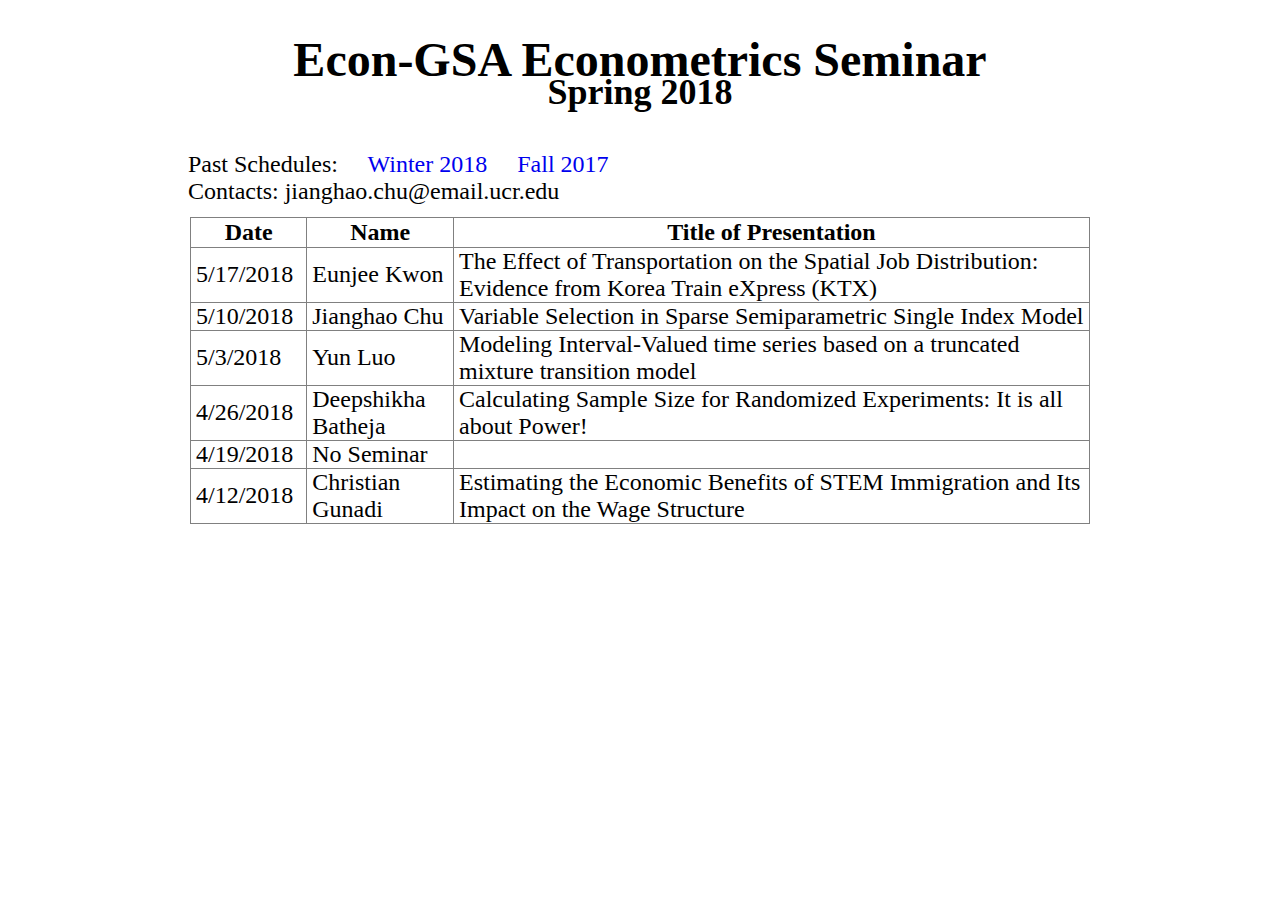
==== index.html @ 7cd2abb8 "initial" ====
<!DOCTYPE html>
<html>
	<head>
		<title>Econ-GSA@UCR</title>
		<link rel="stylesheet" type="text/css" href="css/style.css">
	</head>
	<body>
		<div id="main">
			<div id="top-part">
				<div id="item-a">
					<h1><center>Econ-GSA Econometrics Seminar</center></h1>
				</div>
			</div>
			<div id="bottom-part">
				<div style="height: 80px">
				<center>
					<h2>Spring 2018<h2>
				</center>
				</div>
					<p>&emsp;&emsp;Past Schedules:&emsp;
						<a href="winter2018.html">Winter 2018</a>&emsp;
						<a href="fall2017.html">Fall 2017</a><br>
						&emsp;&emsp;Contacts: jianghao.chu@email.ucr.edu
					</p>
				<center>
					<div>
						<table style="width:90%; border-collapse:collapse" border="1px">
							<col width="10%"><col width="15%"><col width="65%">
							<tr>
								<th>Date</th><th>Name</th><th>Title of Presentation</th>
							</tr>
							<tr>
								<td>5/17/2018</td>
								<td>Eunjee Kwon</td>
								<td>The Effect of Transportation on the Spatial Job Distribution: Evidence from Korea Train eXpress (KTX)</td>
							</tr>
							<tr>
								<td>5/10/2018</td>
								<td>Jianghao Chu</td>
								<td>Variable Selection in Sparse Semiparametric Single Index Model</td>
							</tr>
							<tr>
								<td>5/3/2018</td>
								<td>Yun Luo</td>
								<td>Modeling Interval-Valued time series based on a truncated mixture transition model</td>
							</tr>
							<tr>
								<td>4/26/2018</td>
								<td>Deepshikha Batheja</td>
								<td>Calculating Sample Size for Randomized Experiments: It is all about Power!</td>
							</tr>
							<tr>
								<td>4/19/2018</td>
								<td>No Seminar</td>
								<td></td>
							</tr>
							<tr>
								<td>4/12/2018</td>
								<td>Christian Gunadi</td>
								<td>Estimating the Economic Benefits of STEM Immigration and Its Impact on the Wage Structure</td>
						</table>
					</div>
				</center>
			</div>
		</div>
	</body>
</html>
---- css/style.css ----
body {
	font-family: "Calibri", serif;
	font-size: 150%;
}
h1 {
	height: 10px;
	margin-bottom: 0.5em;
}
h2 {
	height: 20px;
	margin-top: 0.8em;
}
h3 {
	margin-bottom: 1em;
}
a {
	text-decoration: none; 
}
p {
	margin-top: 0em;
	margin-bottom: 0.5em;
}
td {
	padding: 0 5px 0 5px;
}
#main {
	width: 1000px;
	margin: auto auto;
}
#item-b {
	display: inline-block;
}
#nav {
	display: inline-block;
	text-align: right;
	width: 65%
}
#nav ul{
	position: relative;
	text-align: right;
}
#nav ul li {
	display: inline-block;
	padding: 8px 15px 0 15px;
	text-align: right;
}
.inline-style {
	display: inline-block;
}
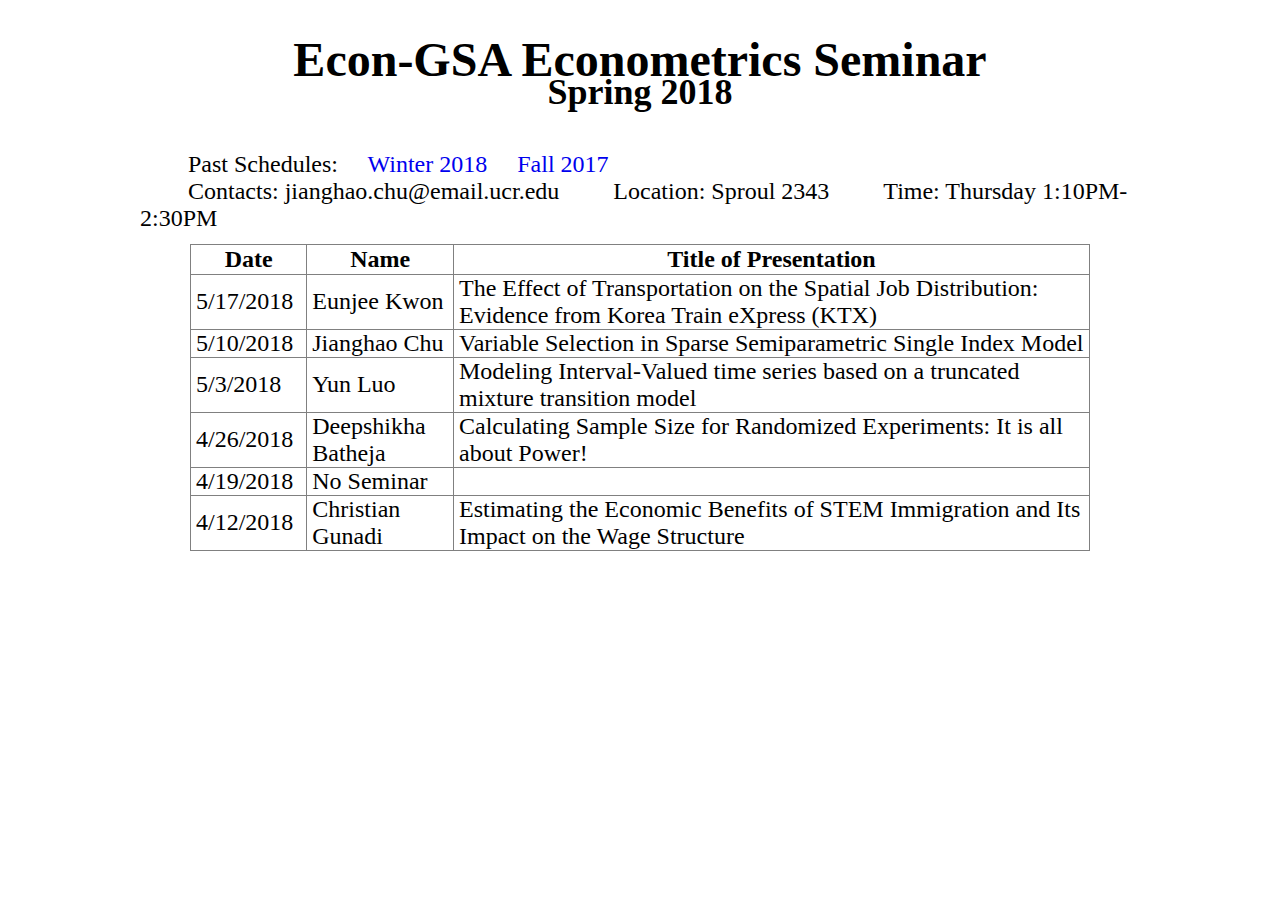
==== commit 862df73a: "time and loc" ====
--- a/index.html
+++ b/index.html
@@ -14,13 +14,15 @@
 			<div id="bottom-part">
 				<div style="height: 80px">
 				<center>
-					<h2>Spring 2018<h2>
+					<h2>Spring 2018</h2>
 				</center>
 				</div>
 					<p>&emsp;&emsp;Past Schedules:&emsp;
 						<a href="winter2018.html">Winter 2018</a>&emsp;
 						<a href="fall2017.html">Fall 2017</a><br>
 						&emsp;&emsp;Contacts: jianghao.chu@email.ucr.edu
+						&emsp;&emsp;Location: Sproul 2343
+						&emsp;&emsp;Time: Thursday 1:10PM-2:30PM
 					</p>
 				<center>
 					<div>
